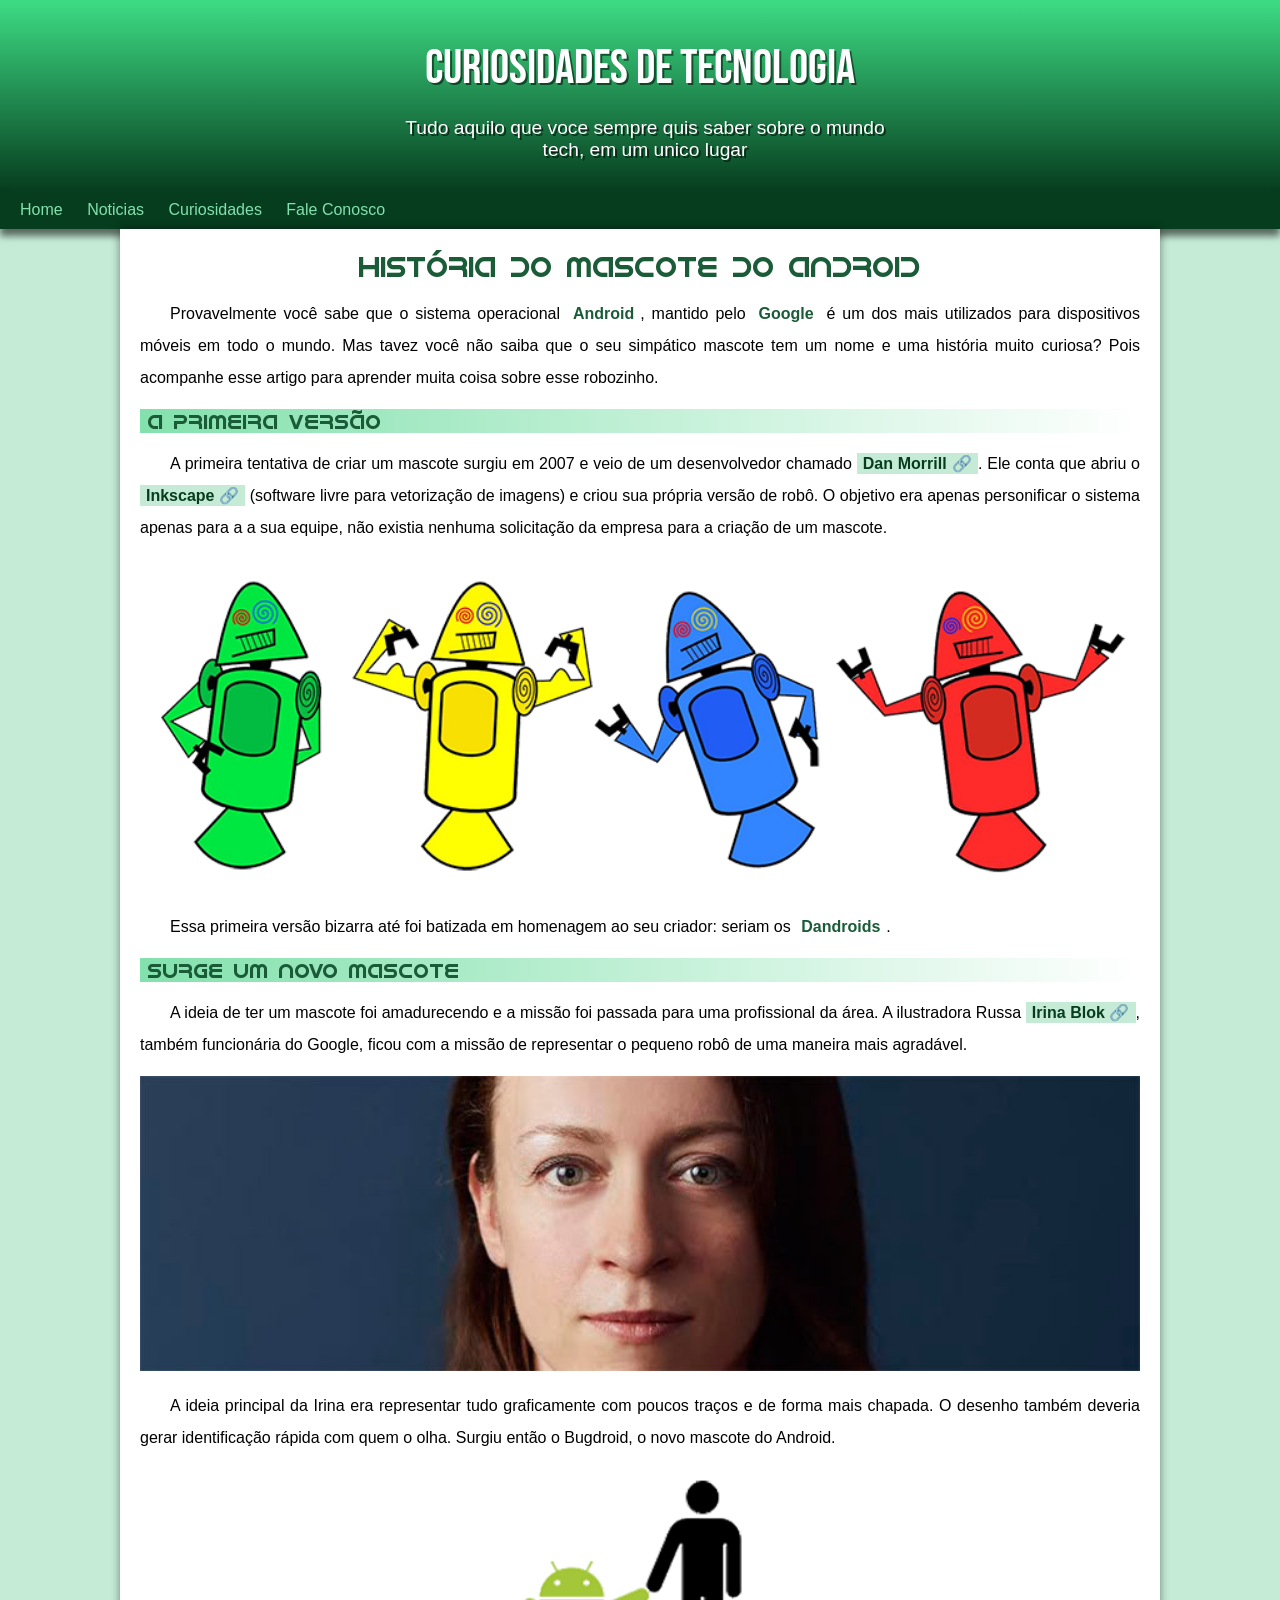
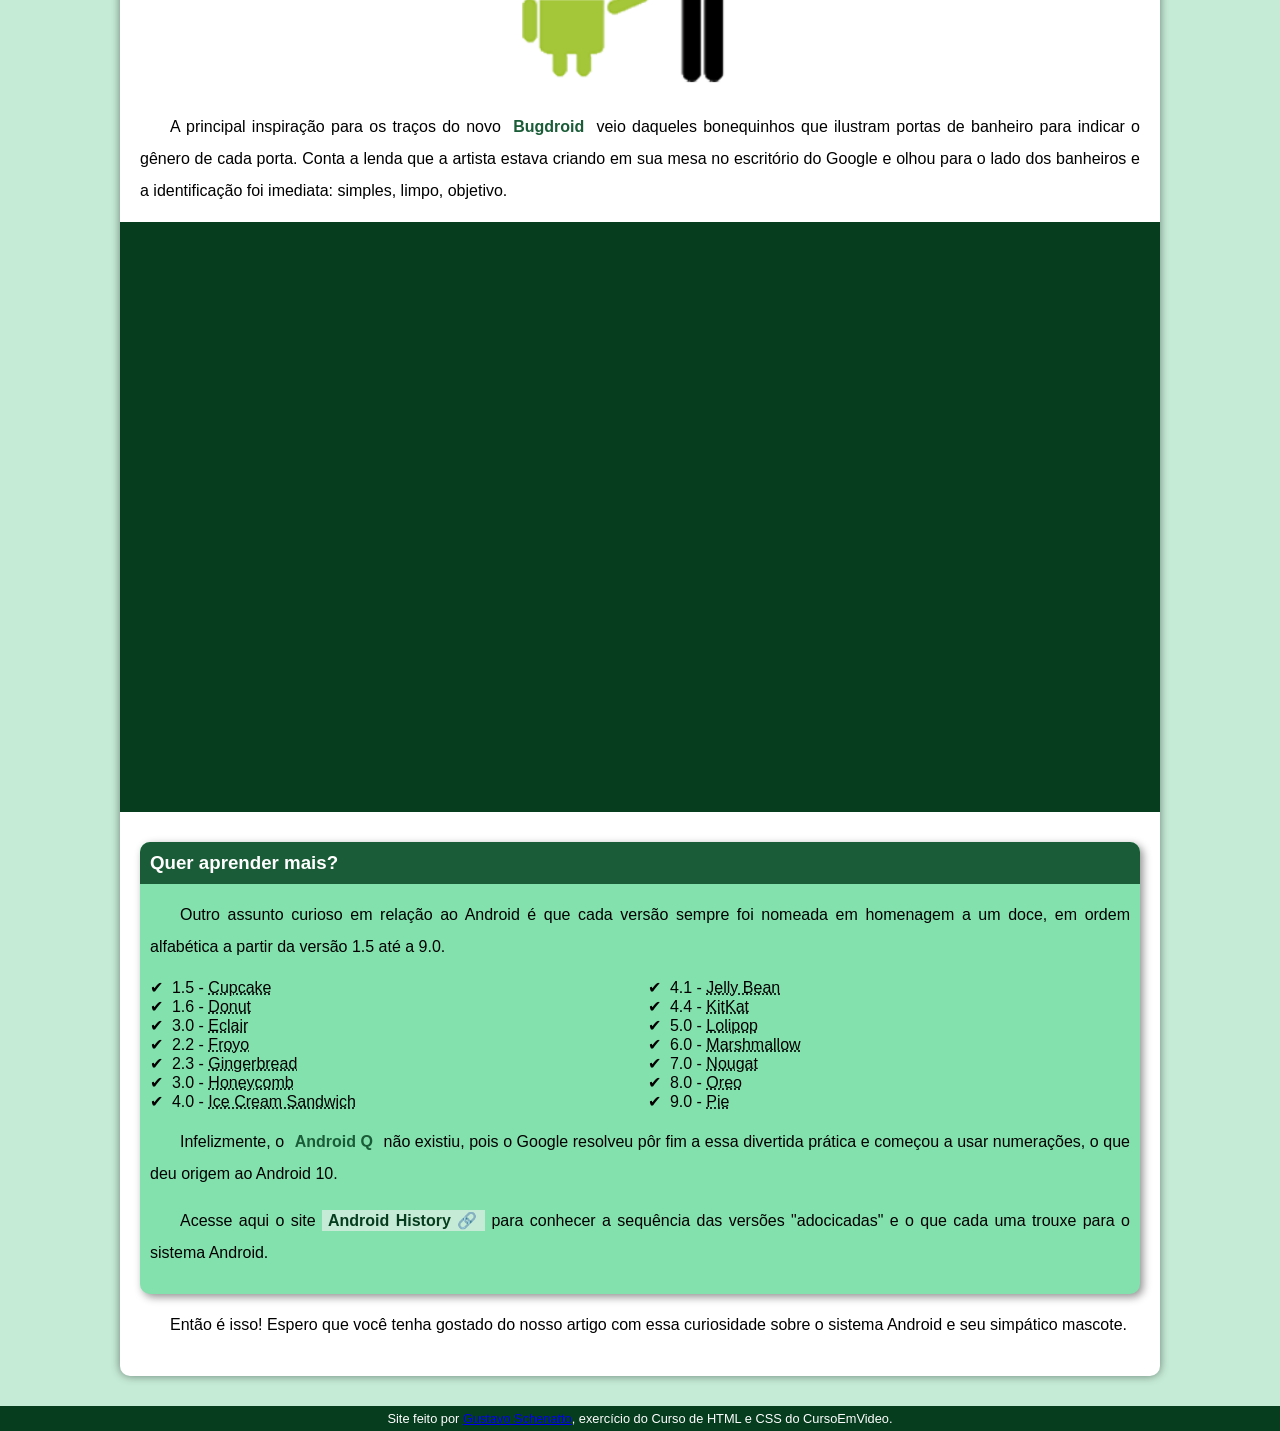
==== projetoAndrioid.html/index.html @ 1ff97549 "att" ====
<!DOCTYPE html>
<html lang="pt-br">

<head>
    <meta charset="UTF-8">
    <meta name="viewport" content="width=device-width, initial-scale=1.0">
    <title>Projeto de site</title>
    <link rel="stylesheet" href="style/styles.css">
    <link rel="shortcut icon" href="imagens/favicon.ico" type="image/x-icon">
</head>

<body>
    <header>
        <h1>Curiosidades de Tecnologia</h1>
        <p>Tudo aquilo que voce sempre quis saber sobre o mundo tech, em um unico lugar</p>
    </header>
    <nav>
        <a href="#">Home</a>
        <a href="#">Noticias</a>
        <a href="#">Curiosidades</a>
        <a href="#">Fale Conosco</a>
    </nav>
    <main>
        <article>
            <h1>História do Mascote do Android</h1>

            <p>
                Provavelmente você sabe que o sistema operacional <strong>Android</strong>, mantido pelo
                <strong>Google</strong> é um dos mais utilizados
                para
                dispositivos móveis em todo o mundo. Mas tavez você não saiba que o seu simpático mascote tem um nome e
                uma
                história muito curiosa? Pois acompanhe esse artigo para aprender muita coisa sobre esse robozinho.
            </p>

            <h2>A primeira versão</h2>

            <p>
                A primeira tentativa de criar um mascote surgiu em 2007 e veio de um desenvolvedor chamado <a
                    href="https://androidcommunity.com/dan-morrill-shows-us-the-android-mascot-that-almost-was-20130103/"
                    target="_blank" class="externo">Dan Morrill</a>.
                Ele
                conta que abriu o <a href="https://inkscape.org/" target="_blank" class="externo">Inkscape</a>
                (software livre para vetorização de imagens) e criou sua própria versão de
                robô.
                O objetivo era apenas personificar o sistema apenas para a a sua equipe, não existia nenhuma solicitação
                da
                empresa para a criação de um mascote.
            </p>

            <picture>
                <source media="(max-width:600px)" srcset="imagens/dan-droids-pq.png">
                <img src="imagens/dan-droids.png" alt="Primeiro mascote do android">
            </picture>

            <p>Essa primeira versão bizarra até foi batizada em homenagem ao seu criador: seriam os
                <strong>Dandroids</strong>.
            </p>

            <h2>Surge um novo mascote</h2>

            <p>
                A ideia de ter um mascote foi amadurecendo e a missão foi passada para uma profissional da área. A
                ilustradora Russa <a href="https://www.irinablok.com/" target="_blank" class="externo">Irina Blok</a>,
                também
                funcionária do Google, ficou com a missão de representar o pequeno
                robô
                de uma maneira mais agradável.
            </p>

            <picture>
                <source media="(max-width:600px )" srcset="imagens/irina-blok-pq.jpg">
                <img src="imagens/irina-blok.jpg" alt="Irina block criadora do android">
            </picture>

            <p>
                A ideia principal da Irina era representar tudo graficamente com poucos traços e de forma mais chapada.
                O
                desenho também deveria gerar identificação rápida com quem o olha. Surgiu então o Bugdroid, o novo
                mascote
                do Android.
            </p>

            <img src="imagens/bugdroid.png" class="pequena" alt="Bugdroid">

            <p>
                A principal inspiração para os traços do novo <strong>Bugdroid</strong> veio daqueles bonequinhos que
                ilustram portas de
                banheiro para indicar o gênero de cada porta. Conta a lenda que a artista estava criando em sua mesa no
                escritório do Google e olhou para o lado dos banheiros e a identificação foi imediata: simples, limpo,
                objetivo.
            </p>

            <div class="video">
                <iframe width="560" height="315" src="https://www.youtube.com/embed/l2UDgpLz20M?si=_w7K9_RcLYLox1Gm"
                    frameborder="0" allow="accelerometer; autoplay; encrypted-media; gyroscope; picture-in-picture"
                    allowfullscreen></iframe>
            </div>

            <aside>
                <h3>Quer aprender mais?</h3>
                <p>
                    Outro assunto curioso em relação ao Android é que cada versão sempre foi nomeada em homenagem a um
                    doce,
                    em
                    ordem alfabética a partir da versão 1.5 até a 9.0.
                </p>

                <ul>
                    <li>1.5 - <abbr title="Bolo de Chocolate">Cupcake</abbr></li>
                    <li>1.6 - <abbr title="Rosquinha">Donut</abbr></li>
                    <li>3.0 - <abbr title="Bomba">Eclair</abbr></li>
                    <li>2.2 - <abbr title="Iogurte congelado">Froyo</abbr></li>
                    <li>2.3 - <abbr title="Biscoito de gengibre">Gingerbread</abbr></li>
                    <li>3.0 - <abbr title="Favo de mel">Honeycomb</abbr></li>
                    <li>4.0 - <abbr title="Sanduiche de Sorvete">Ice Cream Sandwich</abbr></li>
                    <li>4.1 - <abbr title="Jujuba">Jelly Bean</abbr></li>
                    <li>4.4 - <abbr title="KitKat">KitKat</abbr></li>
                    <li>5.0 - <abbr title="Pirulito">Lolipop</abbr></li>
                    <li>6.0 - <abbr title="Marshmallow">Marshmallow</abbr></li>
                    <li>7.0 - <abbr title="Torrone">Nougat</abbr></li>
                    <li>8.0 - <abbr title="Oreo">Oreo</abbr></li>
                    <li>9.0 - <abbr title="Torta">Pie</abbr></li>
                </ul>
                <p>
                    Infelizmente, o <strong>Android Q</strong> não existiu, pois o Google resolveu pôr fim a essa
                    divertida prática e
                    começou
                    a
                    usar numerações, o que deu origem ao Android 10.
                </p>
                <p>
                    Acesse aqui o site <a href="https:://www.android.com" target="_blank" class="externo">Android
                        History</a> para
                    conhecer a sequência das versões "adocicadas" e o que cada
                    uma
                    trouxe para o sistema Android.
                </p>

            </aside>

            <p>
                Então é isso! Espero que você tenha gostado do nosso artigo com essa curiosidade sobre o sistema Android
                e
                seu simpático mascote.
            </p>

        </article>
    </main>
    <footer>
        <p>
            Site feito por <a href="https://www.last.fm/pt/user/gustxvv" target="_blank">Gustavo Schenatto</a>,
            exercício do Curso
            de HTML e CSS do CursoEmVideo.</p>
    </footer>
</body>

</html>
---- projetoAndrioid.html/style/styles.css ----
@charset "UTF-8";

@import url('https://fonts.googleapis.com/css2?family=Bebas+Neue&family=Datatype:wght@100..900&family=Oswald:wght@200..700&display=swap');

@font-face{
    font-family: 'Android';
    src:url('../fontes/idroid.otf') format('opentype') ;
    font-weight: normal;
}

:root{
    --cor0: #c5ebd6;
    --cor1: #83e1ad;
    --cor2: #3ddc84;
    --cor3: #2fa866;
    --cor4: #1a5c37;
    --cor5: #063d1e;

    --fonte-padrao: Arial, Verdana, Helvetica, sans-serif;
    --fonte-destaque: 'Bebas Neue', cursive;
    --fonte-android: 'Android', cursive;
}

*{
    margin: 0px;
    padding: 0px;
}
body{
    background-color:#c5ebd6;
    font-family: var(--fonte-padrao);
    margin: auto;
    
}
a.externo::after{
    content: '\00a0\1f517';
}

header{
    background-image: linear-gradient(to bottom, var(--cor2), var(--cor5));
    min-height: 150px;
    text-align: center;
    padding-top: 40px;
}

header > h1 {
    color:white;
    font-family: var(--fonte-destaque);
    margin-bottom: 20px;
    font-size: 3em;
    text-shadow: 2px 2px 0px rgba(0, 0, 0, 0.527);
    font-weight: normal;   
}

header > p{
    color: white;
    font-family: var(--fonte-padrao);
    font-size: 1.2em;
    max-width: 500px;
    margin: auto;
    padding-left: 10px;
    padding-left: 10px;
    padding-bottom: 30px;
    text-shadow: 2px 2px 0px rgba(0, 0, 0, 0.565);
}


nav{
    background-color: var(--cor5);
    padding: 10px;
    box-shadow: 0px 7px 7px rgba(0, 0, 0, 0.557);
}

nav > a{
    color: var(--cor1);
    padding: 10px;
    text-decoration: none;
    font-weight: 400;
    transition-duration: .3s;
}

nav > a:hover{
    background-color: var(--cor3);
    color: var(--cor5);
    border-radius: 5px;
}




main{
    background-color: white;
    min-width:300px;
    max-width:1000px;
    margin: auto;
    margin-bottom: 30px;
    padding: 20px;
    box-shadow: 0px 0px 10px rgba(0, 0, 0, 0.453);
    border-bottom-left-radius: 10px;
    border-bottom-right-radius: 10px;
}
main h1 {
    color:var(--cor4);
    font-family: var(--fonte-android);
    font-weight: normal;
    font-size: 1.8em;
    text-align: center;
}
main h2{
    font-family: var(--fonte-android);
    color: var(--cor4);
    font-size: 1.3em;
    background-image: linear-gradient(to right, var(--cor1), transparent);
    text-indent: 8px;
    font-weight: normal;
}
main img{
    width: 100%;
}
main img.pequena{
    max-width: 350px;
    display: block;
    margin: auto;
}
main p{
    margin: 15px 0px;
    text-align: justify;
    text-indent: 30px;
    line-height: 2em;
    font-size: 1em;
}
main strong{
    color: var(--cor4);
    font-weight: bold;
    padding: 2px 6px;

}
main a{
    text-decoration: none;
    font-weight: bold;
    color:var(--cor5);
    background-color: var(--cor0);
    padding: 2px 6px;

}
main a:hover{
    text-decoration: underline;
    color: var(--cor4);
}
div.video{
    background-color: var(--cor5);
    margin: 0px -20px 30px -20px;
    padding: 20px;
    position: relative;
    padding-bottom: 57%;
}
div.video > iframe{
    position: absolute;
    top: 5%;
    left: 5%;
    width: 90%;
    height:90% ;
}
aside{
    background-color: var(--cor1);
    padding:10px;
    border-radius: 10px;
    box-shadow: 3px 3px 8px rgba(0, 0, 0, 0.434);
}
aside >h3{
    background-color: var(--cor4);
    color:white;
    padding:10px;
    margin: -10px -10px 0px -10px;
    border-radius: 10px 10px 0px 0px;
}
aside > ul{
    list-style-type: '\2714\00a0\00a0';
    list-style-position: inside;
    columns: 2;
}


footer{
    background-color: var(--cor5);
    color: white;
    text-align: center;
    font-size: 0.8em;
    padding: 5px;
}
footer > a{
    color:white;
    font-weight: bolder;
    text-decoration: none;
}
footer a:hover{
    text-decoration: underline;
    color: var(--cor1);
}
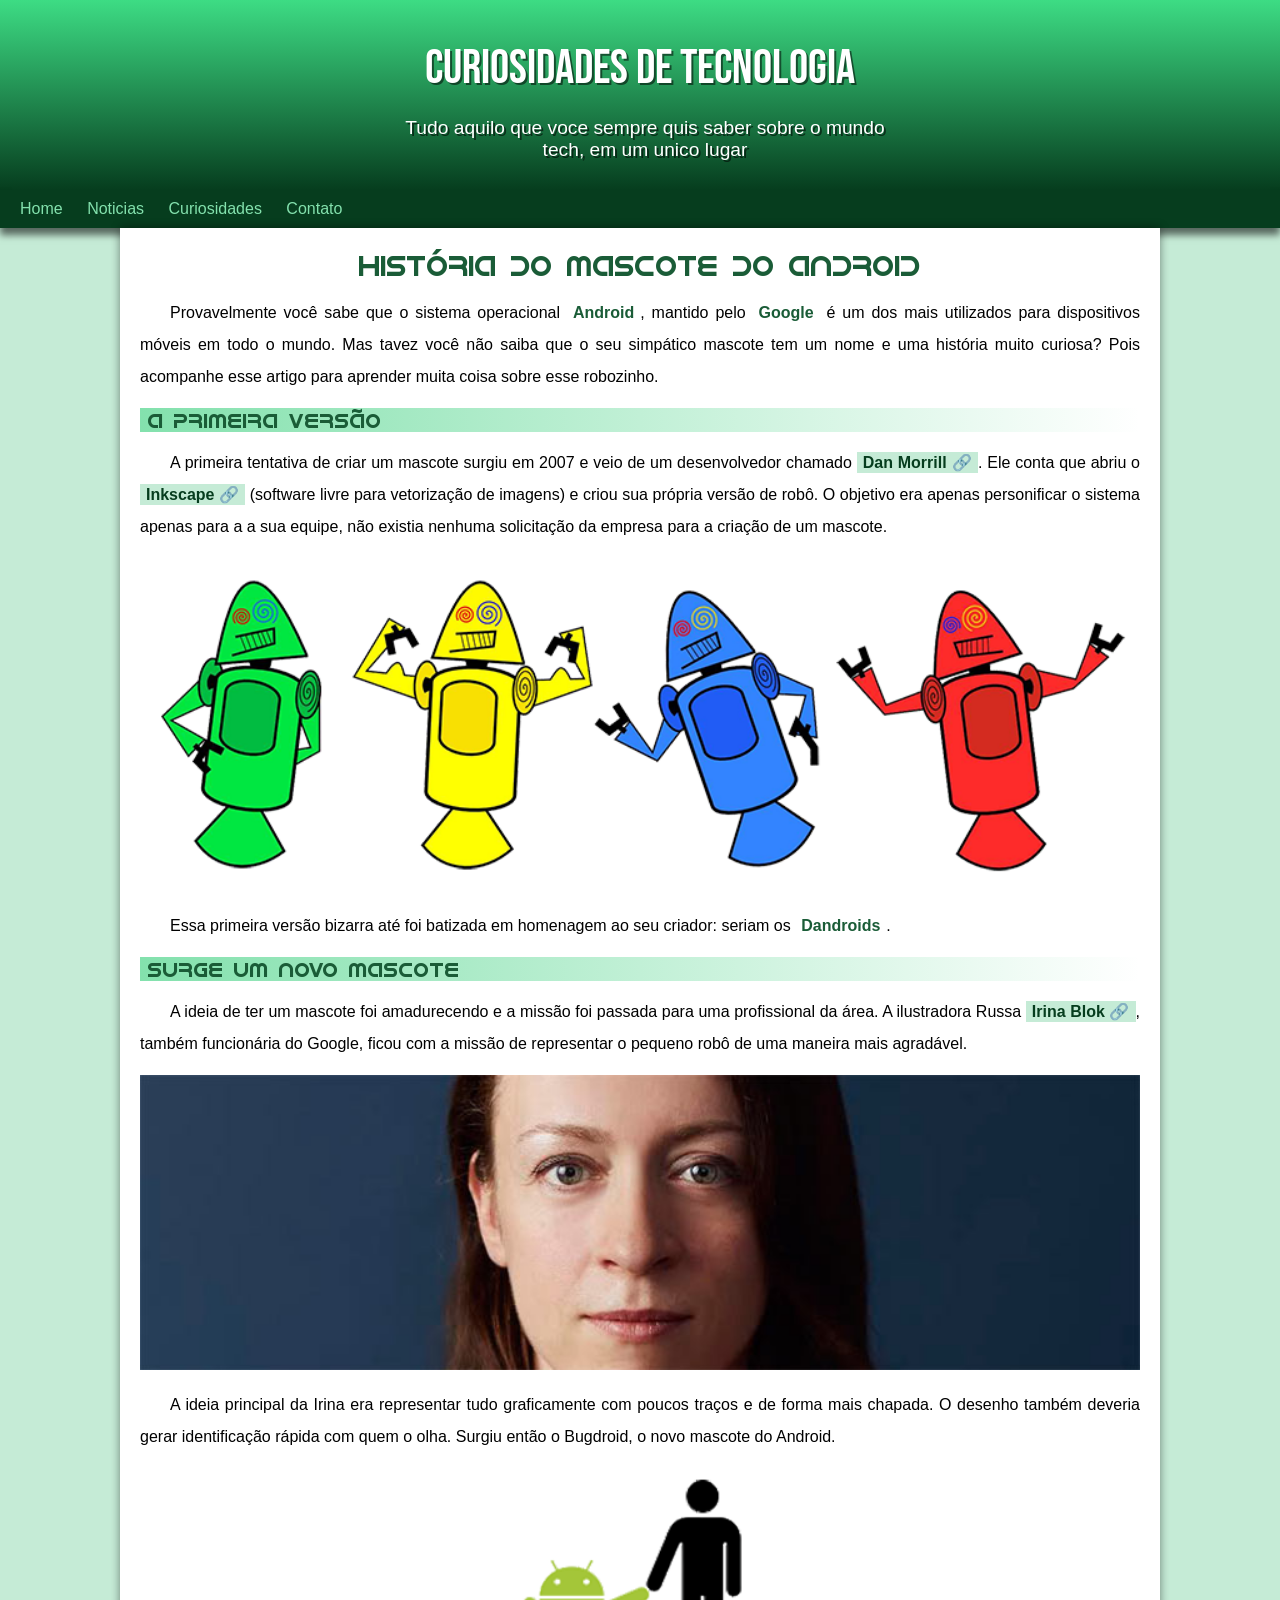
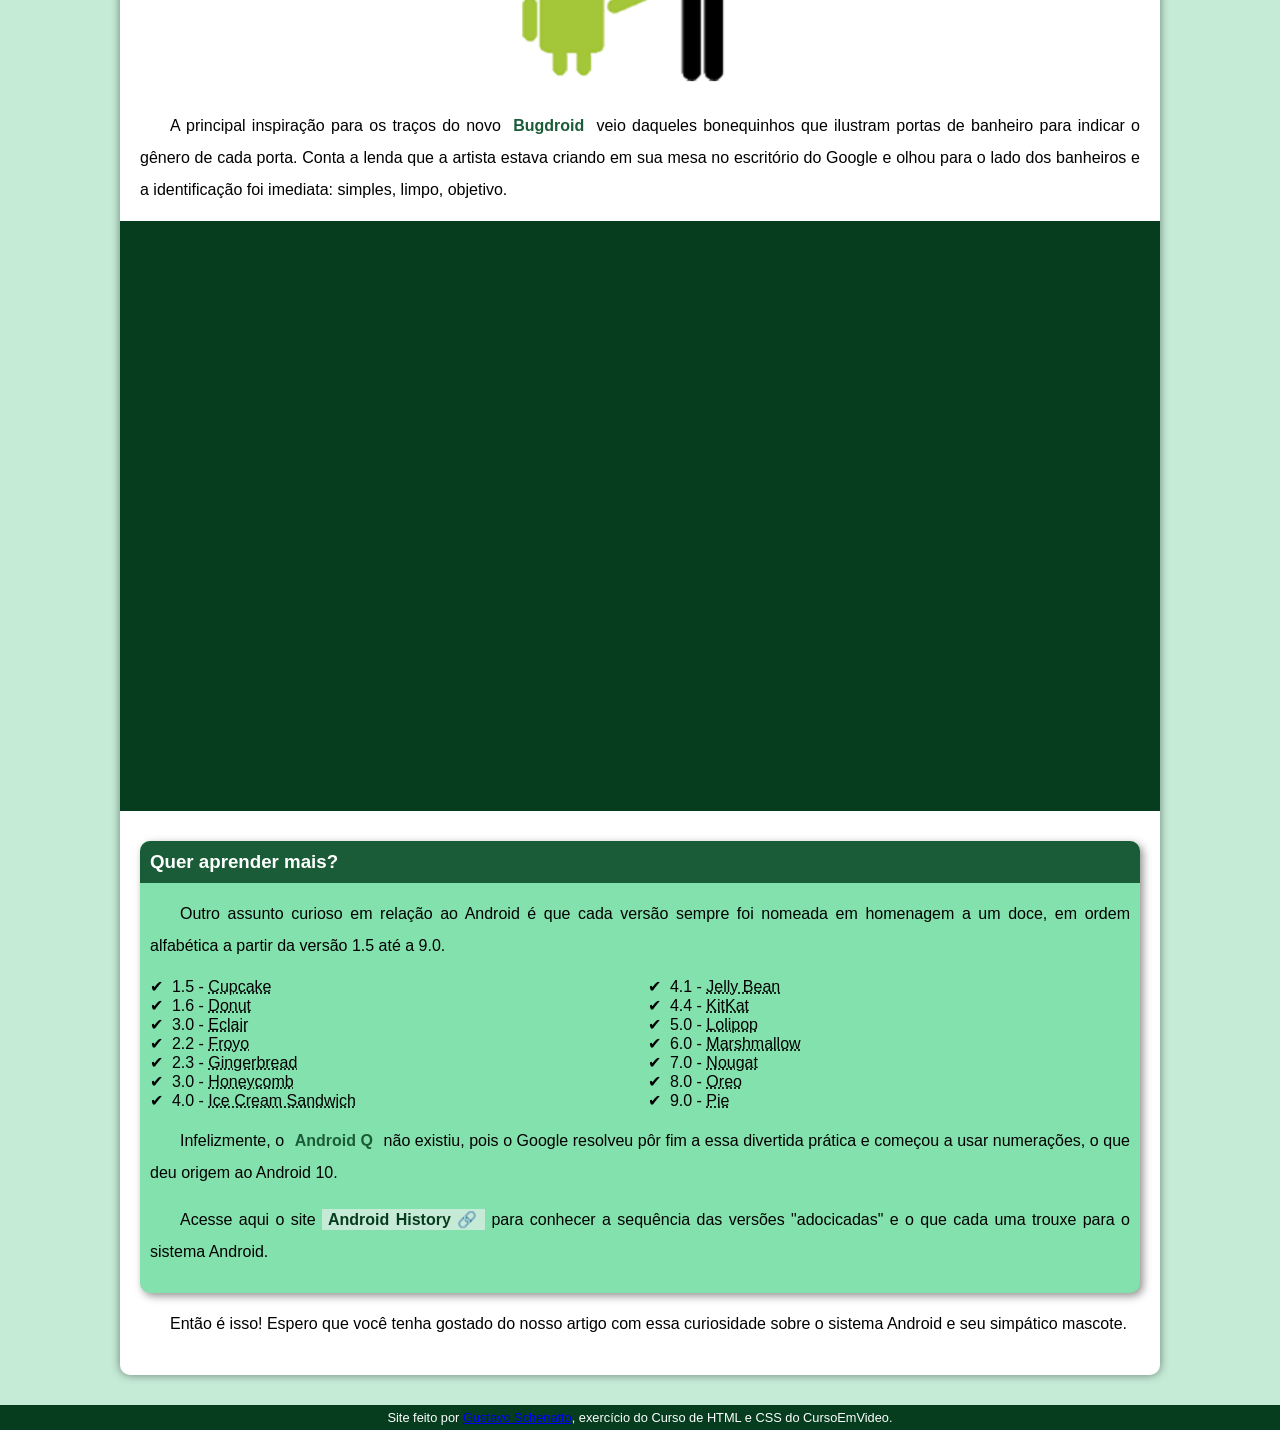
==== commit 9b967a10: "Rename 'Fale Conosco' link to 'Contato'" ====
--- a/projetoAndrioid.html/index.html
+++ b/projetoAndrioid.html/index.html
@@ -18,7 +18,7 @@
         <a href="#">Home</a>
         <a href="#">Noticias</a>
         <a href="#">Curiosidades</a>
-        <a href="#">Fale Conosco</a>
+        <a href="#">Contato</a>
     </nav>
     <main>
         <article>
@@ -155,4 +155,4 @@
     </footer>
 </body>
 
-</html>+</html>
--- a/projetoAndrioid.html/style/styles.css
+++ b/projetoAndrioid.html/style/styles.css
@@ -59,7 +59,7 @@
     margin: auto;
     padding-left: 10px;
     padding-left: 10px;
-    padding-bottom: 30px;
+    margin-bottom: 30px;
     text-shadow: 2px 2px 0px rgba(0, 0, 0, 0.565);
 }
 
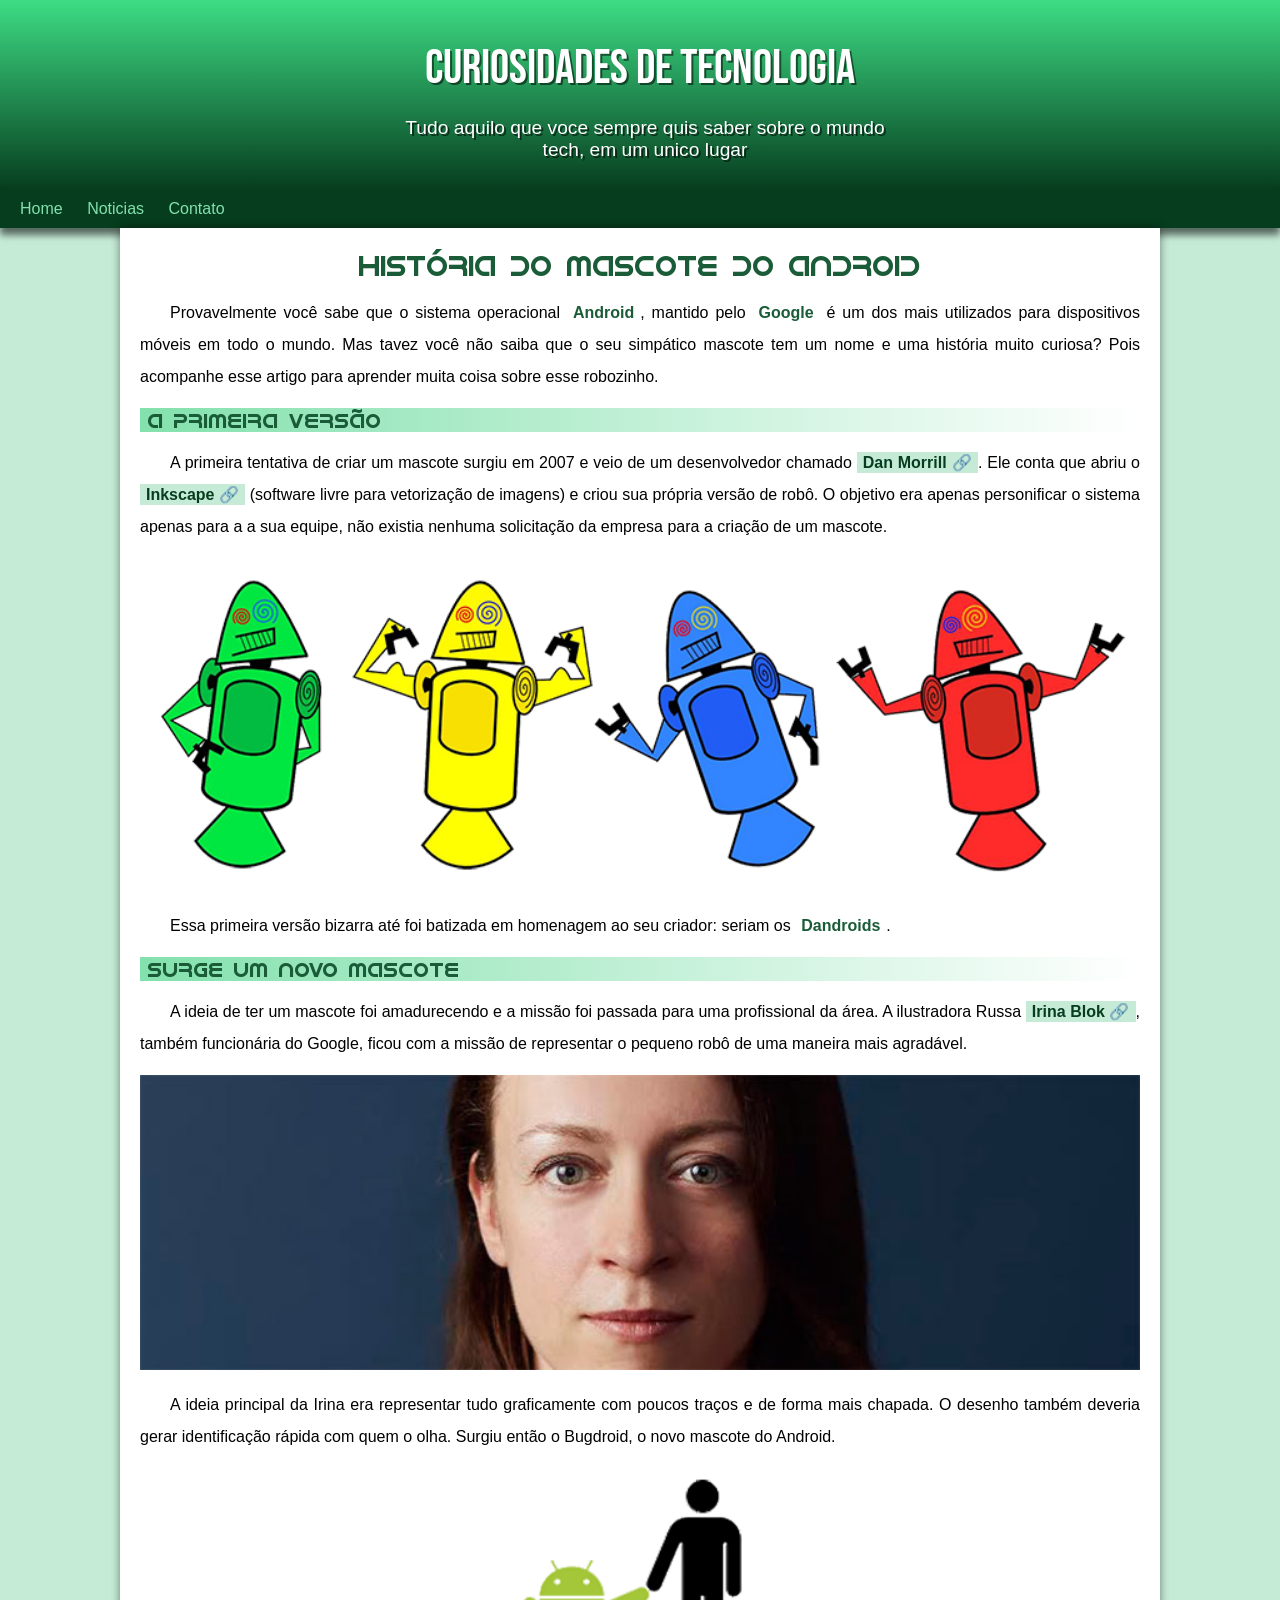
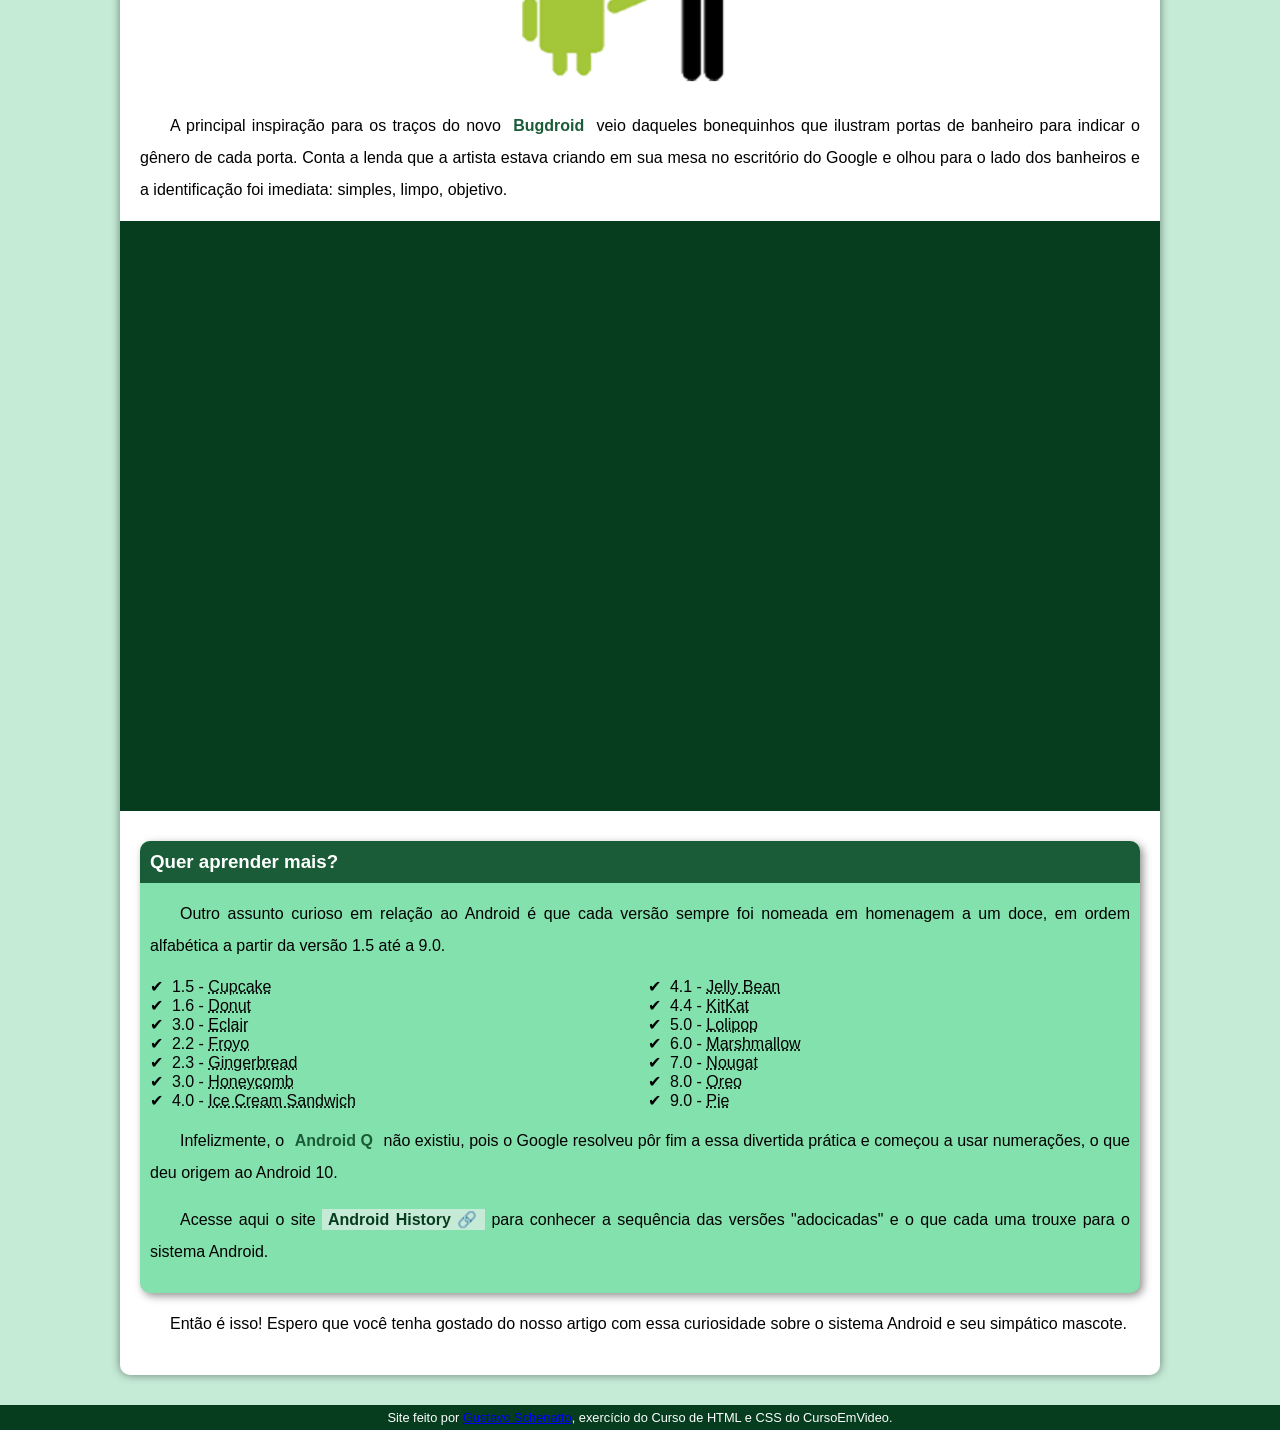
==== commit e91da9ea: "up pra evitar quebra de linha" ====
--- a/projetoAndrioid.html/index.html
+++ b/projetoAndrioid.html/index.html
@@ -17,7 +17,6 @@
     <nav>
         <a href="#">Home</a>
         <a href="#">Noticias</a>
-        <a href="#">Curiosidades</a>
         <a href="#">Contato</a>
     </nav>
     <main>
@@ -155,4 +154,4 @@
     </footer>
 </body>
 
-</html>
+</html>
